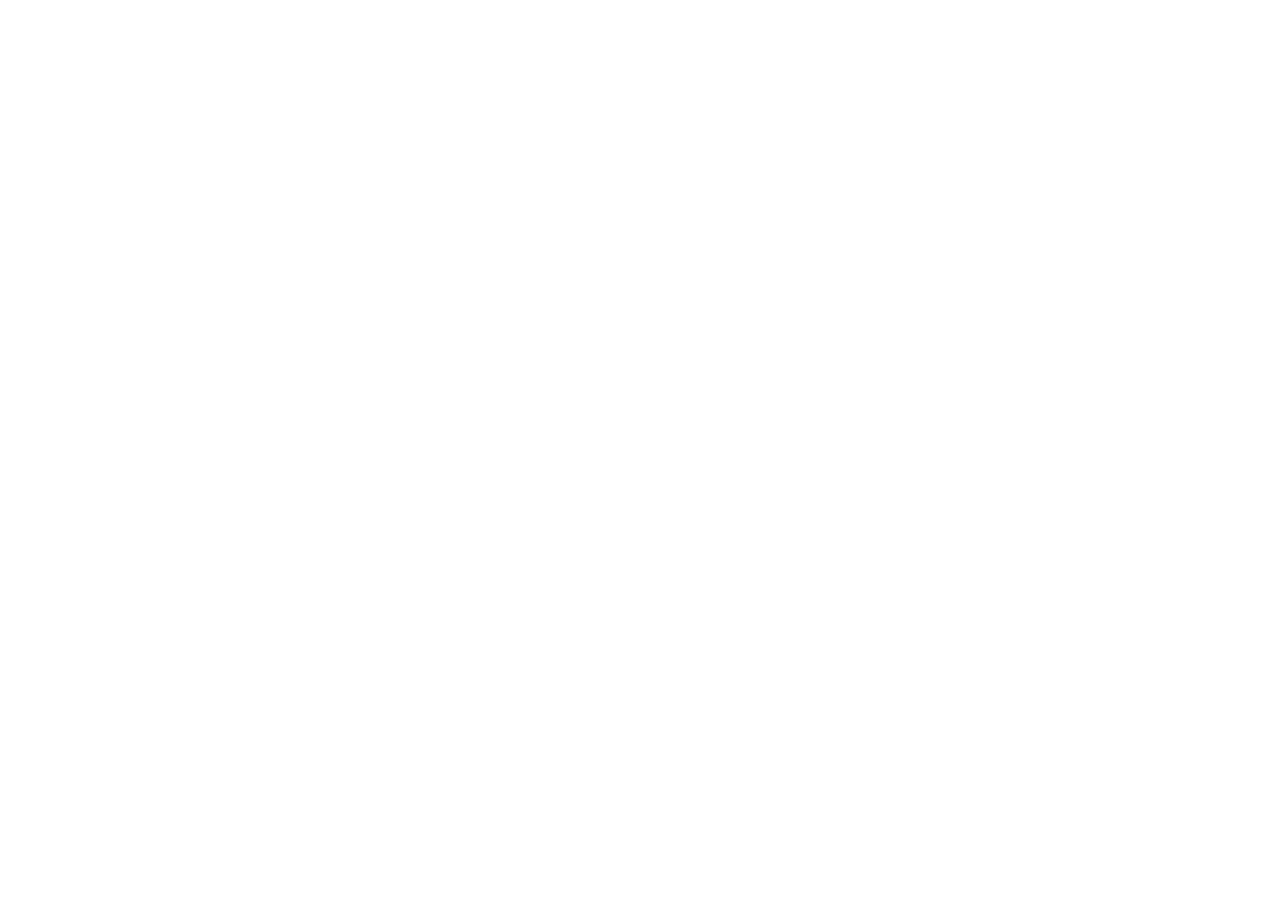
==== exercicio_1.html @ b7aa1d84 "Criação do Index e início do ex 1" ====
<!DOCTYPE html>
<html lang="en">
<head>
    <meta charset="UTF-8">
    <meta name="viewport" content="width=device-width, initial-scale=1.0">
    <title>Document</title>
</head>
<body>
    
</body>
</html>
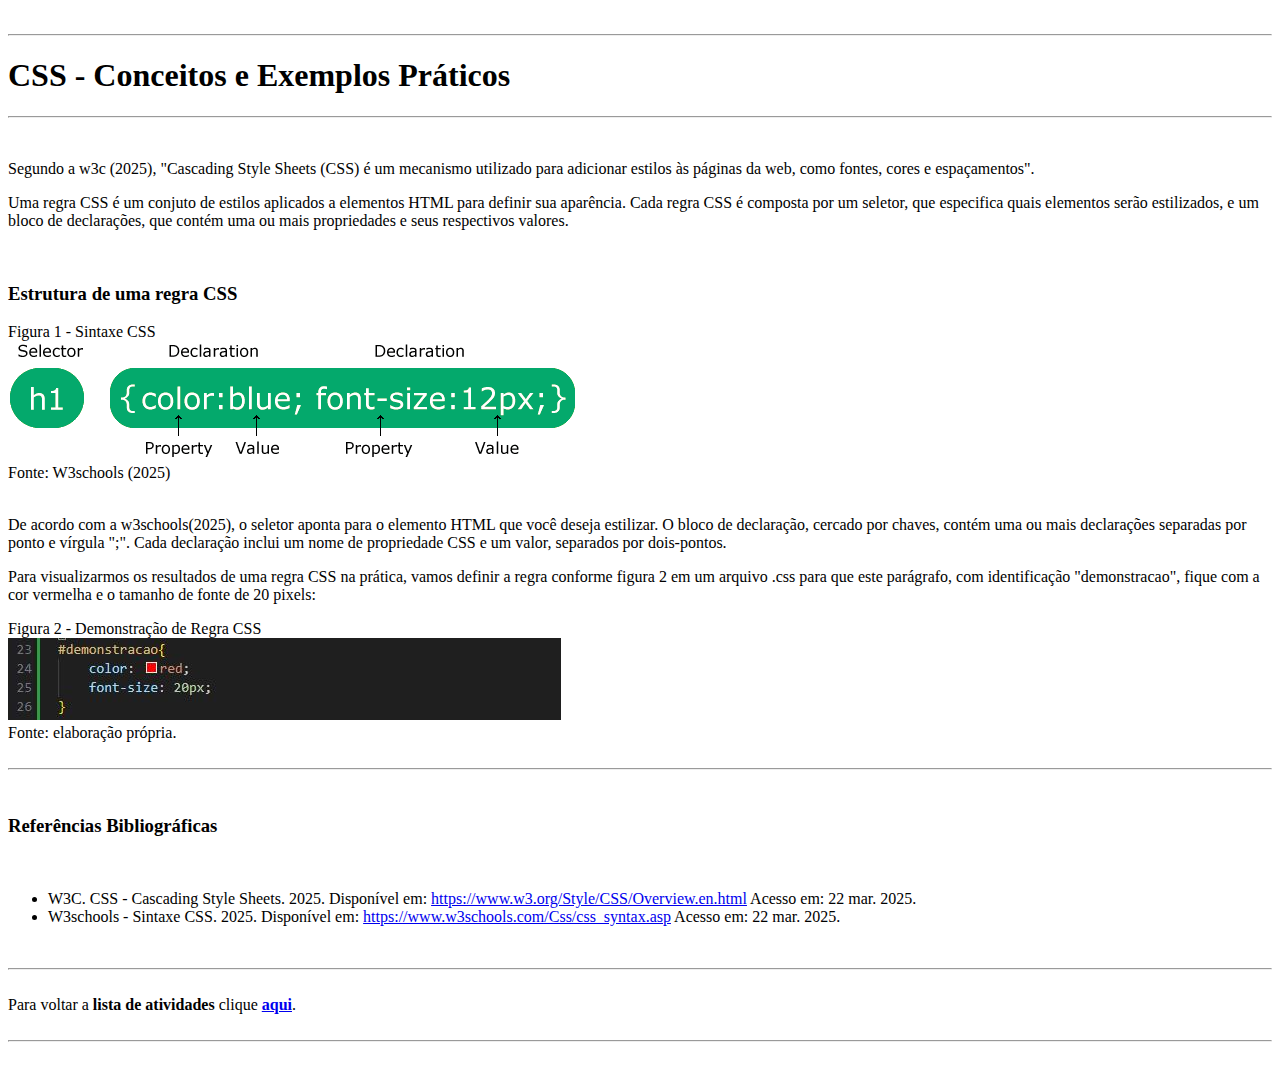
==== commit b2a050b4: "Finalização do ex 1" ====
--- a/exercicio_1.html
+++ b/exercicio_1.html
@@ -3,9 +3,56 @@
 <head>
     <meta charset="UTF-8">
     <meta name="viewport" content="width=device-width, initial-scale=1.0">
-    <title>Document</title>
+    <title>Conceitos CSS</title>
+    <link rel="stylesheet" href="style.css">
 </head>
 <body>
+    <div class="fundo">
+        <br>
+        <hr>
+        <h1>CSS - Conceitos e Exemplos Práticos</h1>
+        <hr>
+        <br>
+        <p>Segundo a w3c (2025), "Cascading Style Sheets (CSS) é um mecanismo utilizado para adicionar estilos às páginas da web, como fontes, cores e espaçamentos".</p>
+        <p>Uma regra CSS é um conjuto de estilos aplicados a elementos HTML para definir sua aparência. Cada regra CSS é composta por um seletor, que especifica quais elementos serão estilizados, e um bloco de declarações, que contém uma ou mais propriedades e seus respectivos valores.</p>
+
+        <br>
+        <h3>Estrutura de uma regra CSS</h3>
+
+        <div class="fonte_imagem">Figura 1 - Sintaxe CSS</div class="fonte_imagem">
+        <img src="imagens/img_selector.gif" alt="estrutura">
+        <div class="fonte_imagem">Fonte: W3schools (2025)</div class="fonte_imagem">
+        <br>
+        <p>De acordo com a w3schools(2025), o seletor aponta para o elemento HTML que você deseja estilizar. O bloco de declaração, cercado por chaves, contém uma ou mais declarações separadas por ponto e vírgula ";". Cada declaração inclui um nome de propriedade CSS e um valor, separados por dois-pontos.</p>
+        
+        <p id="demonstracao">Para visualizarmos os resultados de uma regra CSS na prática, vamos definir a regra conforme figura 2 em um arquivo .css para que este parágrafo, com identificação "demonstracao", fique com a cor vermelha e o tamanho de fonte de 20 pixels:</p>
+        <div class="fonte_imagem">Figura 2 - Demonstração de Regra CSS </div class="fonte_imagem">
+        <img src="imagens/demonstracao.JPG" alt="demonstracao">
+        <div class="fonte_imagem">Fonte: elaboração própria.</div class="fonte_imagem">
+
+        <br>
+        <hr>
+        <br>
+        <div class="Referencias">
+            <h3>Referências Bibliográficas</h3>
+            <br>
+            <ul>
+                <li>W3C. CSS - Cascading Style Sheets. 2025. Disponível em: <a href="https://www.w3.org/Style/CSS/Overview.en.html">https://www.w3.org/Style/CSS/Overview.en.html</a> Acesso em: 22 mar. 2025.</li>
+                <li>W3schools - Sintaxe CSS. 2025. Disponível em: <a href="https://www.w3schools.com/Css/css_syntax.asp">https://www.w3schools.com/Css/css_syntax.asp</a> Acesso em: 22 mar. 2025.</li>
+                
+            </ul>
+        </div>
+        <br>
+        <hr>
+        <br>
+        <div class="fonte_imagem">
+            Para voltar a <b>lista de atividades</b> clique <a href="https://thiagoreinecke7.github.io/Lista_CSS_1/"><b>aqui</b></a>.
+        </div>
+        <br>
+        <hr>
+        <br>
+
+    </div>
     
 </body>
 </html>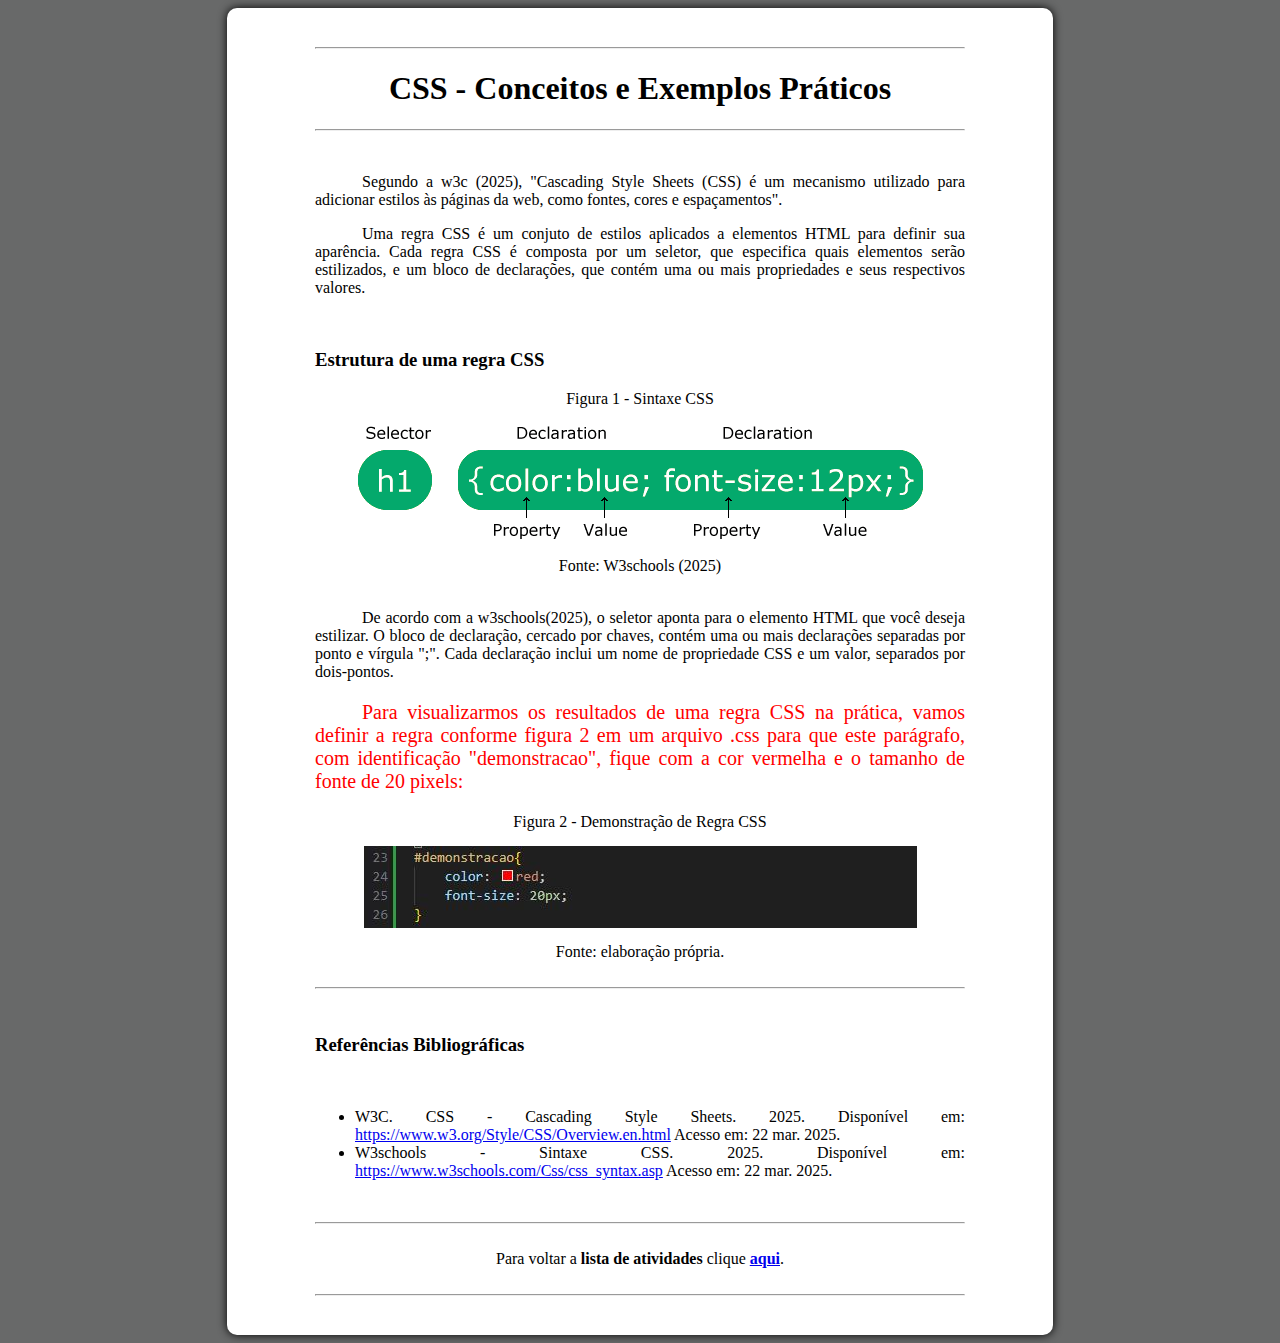
==== commit 8798214a: "Ajustes ex 5" ====
--- a/exercicio_1.html
+++ b/exercicio_1.html
@@ -4,7 +4,8 @@
     <meta charset="UTF-8">
     <meta name="viewport" content="width=device-width, initial-scale=1.0">
     <title>Conceitos CSS</title>
-    <link rel="stylesheet" href="style.css">
+    <link rel="stylesheet" href="style.CSS">
+    
 </head>
 <body>
     <div class="fundo">
--- a/style.CSS
+++ b/style.CSS
@@ -0,0 +1,27 @@
+body{
+    background-color: rgb(104, 105, 105);
+}
+.fundo{
+    width: 650px;
+    margin: auto;
+    border-radius: 10px;
+    box-shadow: 0 0 10px;
+    background-color: white;
+    text-align: justify;
+    padding: 1% 7%;
+}
+h1, h5, div.fonte_imagem{
+    text-align: center;
+}
+p{
+    text-indent: 47px;
+}
+img{
+    display: block;
+    margin: auto;
+    padding: 15px;
+}
+#demonstracao{
+    color: red;
+    font-size: 20px;
+}
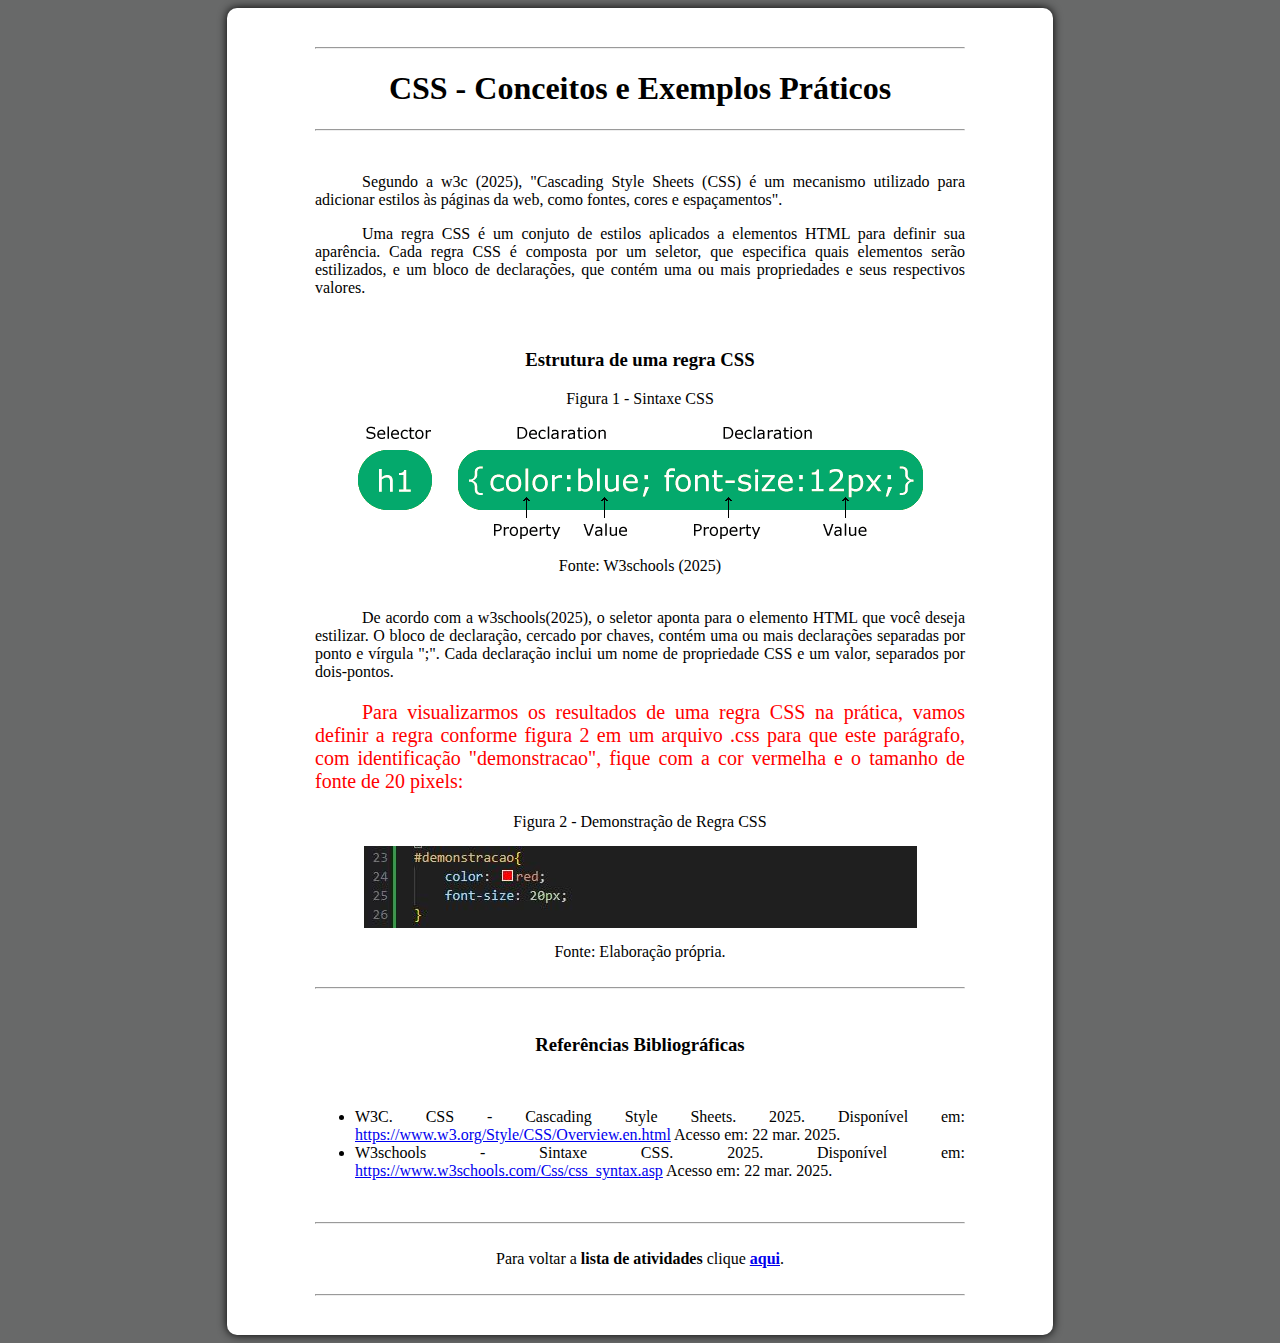
==== commit 0e25d86b: "Finalização ex 4" ====
--- a/exercicio_1.html
+++ b/exercicio_1.html
@@ -5,7 +5,7 @@
     <meta name="viewport" content="width=device-width, initial-scale=1.0">
     <title>Conceitos CSS</title>
     <link rel="stylesheet" href="style.CSS">
-    
+
 </head>
 <body>
     <div class="fundo">
@@ -29,7 +29,7 @@
         <p id="demonstracao">Para visualizarmos os resultados de uma regra CSS na prática, vamos definir a regra conforme figura 2 em um arquivo .css para que este parágrafo, com identificação "demonstracao", fique com a cor vermelha e o tamanho de fonte de 20 pixels:</p>
         <div class="fonte_imagem">Figura 2 - Demonstração de Regra CSS </div class="fonte_imagem">
         <img src="imagens/demonstracao.JPG" alt="demonstracao">
-        <div class="fonte_imagem">Fonte: elaboração própria.</div class="fonte_imagem">
+        <div class="fonte_imagem">Fonte: Elaboração própria.</div class="fonte_imagem">
 
         <br>
         <hr>
--- a/style.CSS
+++ b/style.CSS
@@ -10,7 +10,7 @@
     text-align: justify;
     padding: 1% 7%;
 }
-h1, h5, div.fonte_imagem{
+h1, h5, h3, div.fonte_imagem{
     text-align: center;
 }
 p{
